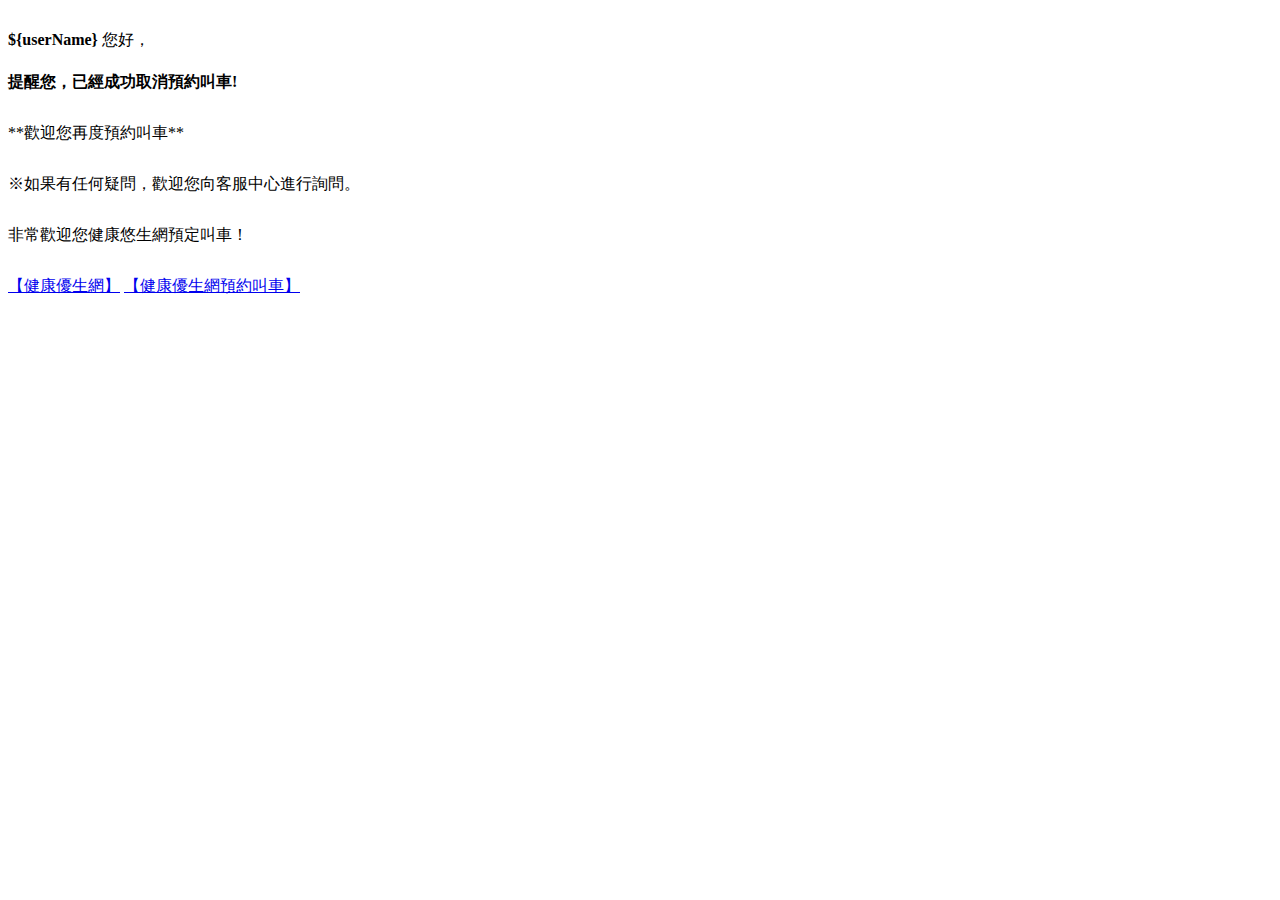
==== src/main/resources/templates/DelBookTaxitemplate.html @ 6a4c10c7 "member連動" ====
<!DOCTYPE html>
<html>
<link href="https://cdn.datatables.net/1.11.0/css/jquery.dataTables.min.css" rel="stylesheet">
<script src="https://cdn.datatables.net/1.11.0/js/jquery.dataTables.min.js"></script>
<head>
<meta charset="UTF-8">
<title>Book Taxi Confirmation</title>

<style>


div{
	margin-top:30px;
	margin-right:50px;
}

li{
	font-size: 18px;
}

</style>
</head>
<body>


	<div> <strong>${userName}</strong> 您好，</div>

	<h4>提醒您，已經成功取消預約叫車!</h4>
	
	<div>**歡迎您再度預約叫車**</div>
	
	<div>※如果有任何疑問，歡迎您向客服中心進行詢問。</div>
	<div>非常歡迎您健康悠生網預定叫車！</div>
	<div>
		<a href="http://localhost:8080/">【健康優生網】</a>
		<a href="http://localhost:8080/taxiFront/fronttaximainpage.controller">【健康優生網預約叫車】</a>
	</div>

</body>
</html>
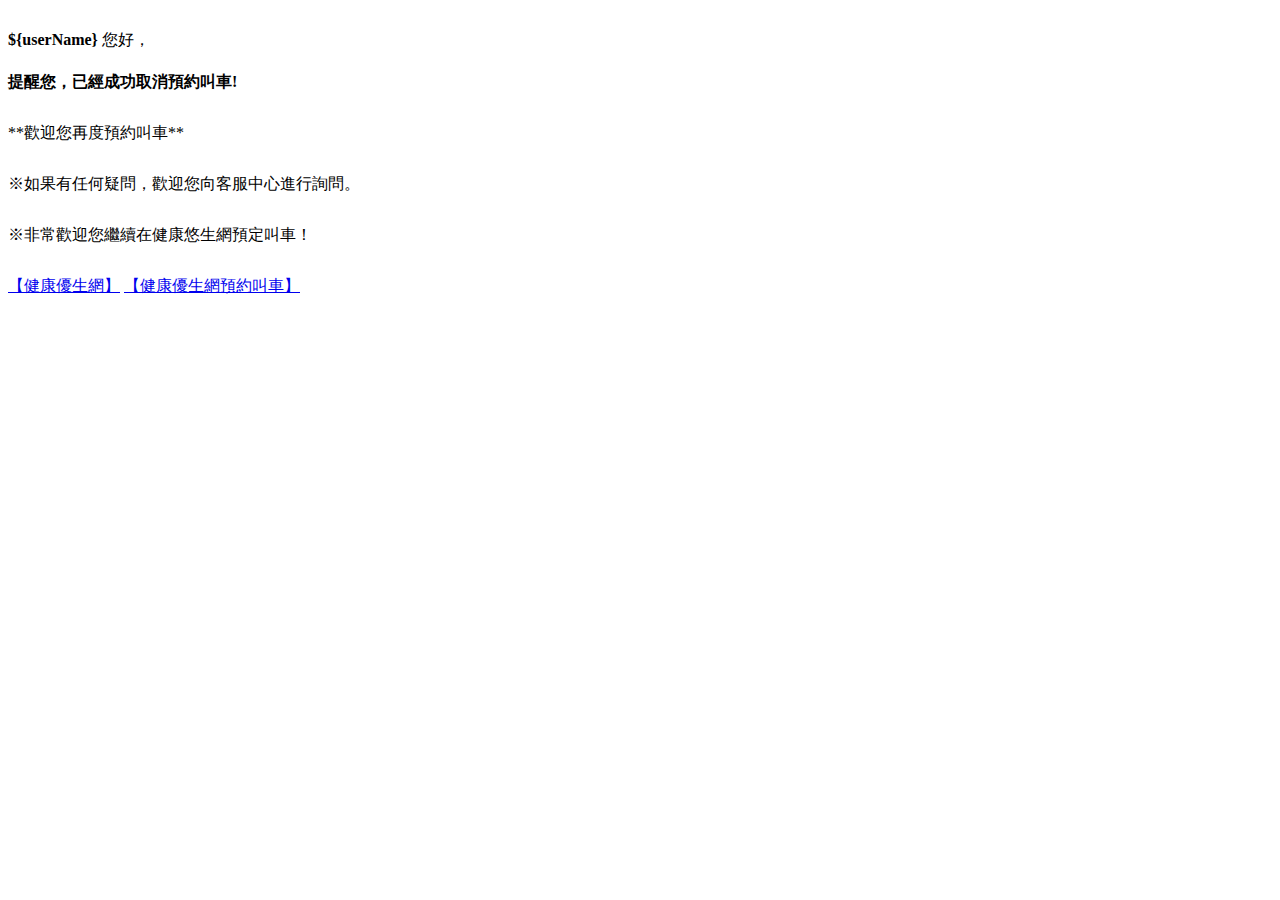
==== commit a704bdcf: "修改刪除訂單" ====
--- a/src/main/resources/templates/DelBookTaxitemplate.html
+++ b/src/main/resources/templates/DelBookTaxitemplate.html
@@ -30,7 +30,7 @@
 	<div>**歡迎您再度預約叫車**</div>
 	
 	<div>※如果有任何疑問，歡迎您向客服中心進行詢問。</div>
-	<div>非常歡迎您健康悠生網預定叫車！</div>
+	<div>※非常歡迎您繼續在健康悠生網預定叫車！</div>
 	<div>
 		<a href="http://localhost:8080/">【健康優生網】</a>
 		<a href="http://localhost:8080/taxiFront/fronttaximainpage.controller">【健康優生網預約叫車】</a>
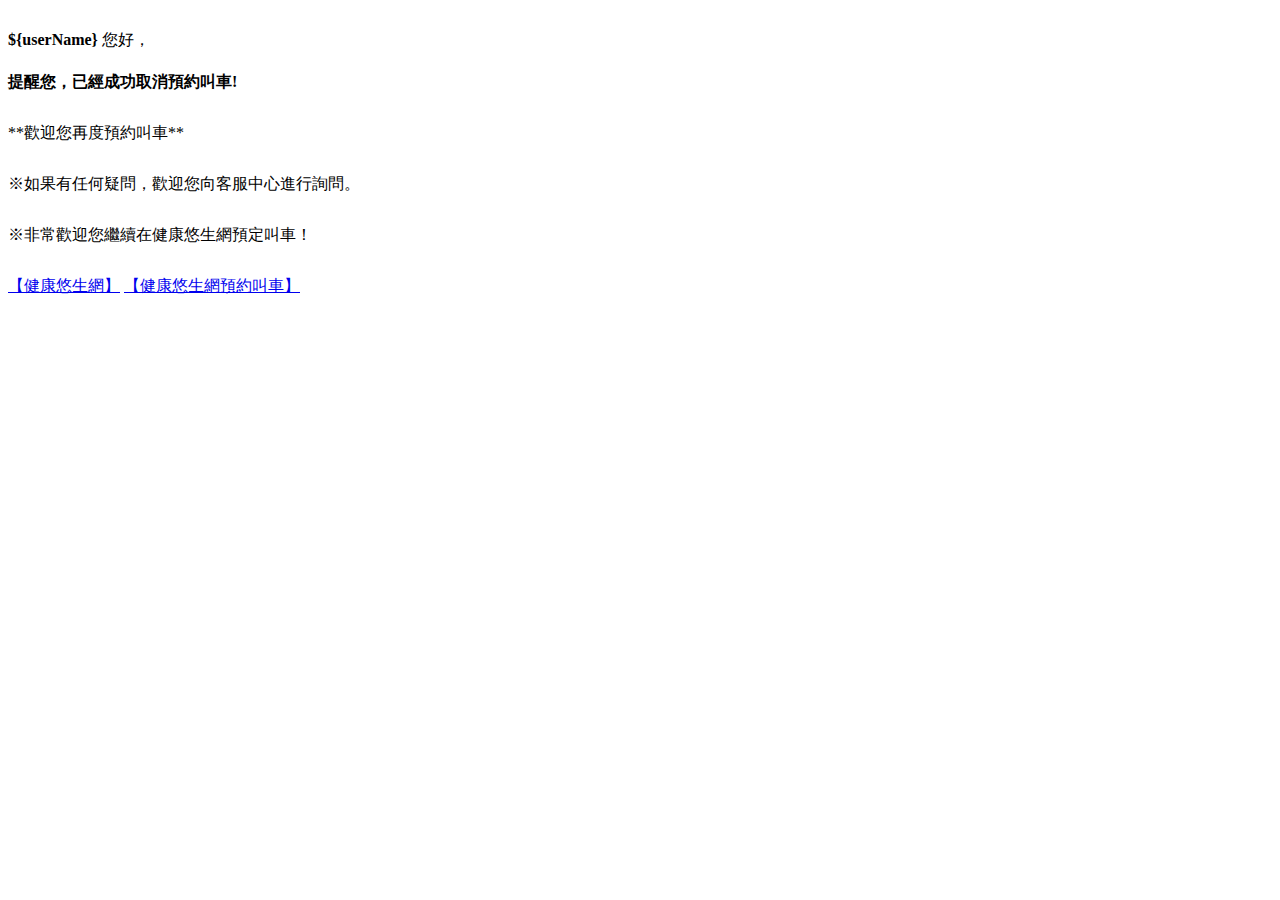
==== commit 0c97ab04: "健康悠生網" ====
--- a/src/main/resources/templates/DelBookTaxitemplate.html
+++ b/src/main/resources/templates/DelBookTaxitemplate.html
@@ -32,8 +32,8 @@
 	<div>※如果有任何疑問，歡迎您向客服中心進行詢問。</div>
 	<div>※非常歡迎您繼續在健康悠生網預定叫車！</div>
 	<div>
-		<a href="http://localhost:8080/">【健康優生網】</a>
-		<a href="http://localhost:8080/taxiFront/fronttaximainpage.controller">【健康優生網預約叫車】</a>
+		<a href="http://localhost:8080/">【健康悠生網】</a>
+		<a href="http://localhost:8080/taxiFront/fronttaximainpage.controller">【健康悠生網預約叫車】</a>
 	</div>
 
 </body>
